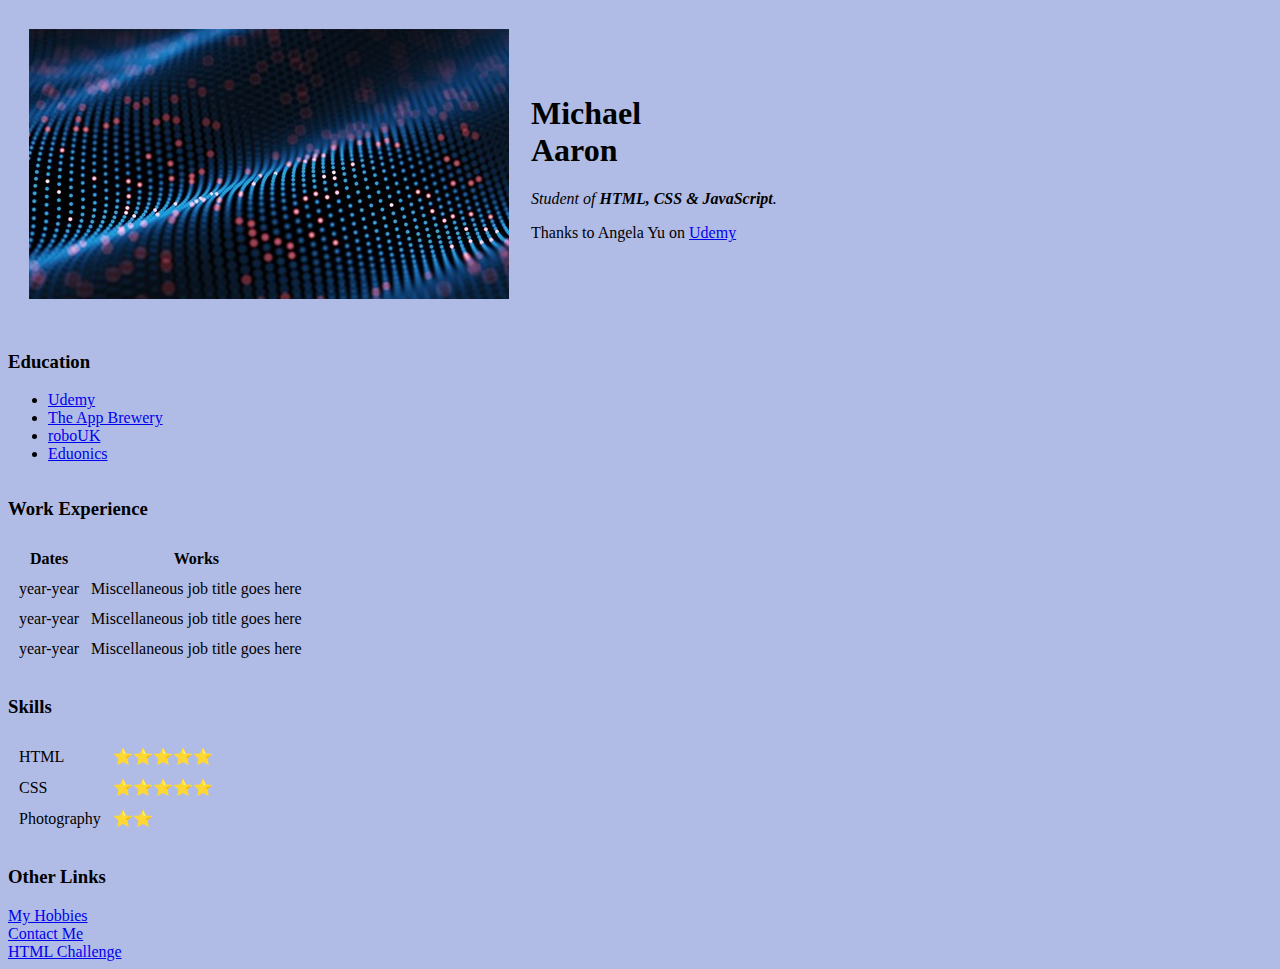
==== index.html @ dcc04e4c "Update index.html" ====
<!DOCTYPE html>
<html lang="en">

<head>
  <meta charset="UTF-8" />
  <meta http-equiv="X-UA-Compatible" content="IE=edge" />
  <meta name="viewport" content="width=device-width, initial-scale=1.0" />
  <meta name="description" content="Personal Web Site" />
  <meta name="keywords" content="HTML, CSS, JavaScript" />
  <meta name="author" content="Michael Aaron" />

  <link rel="icon" href="favicon.ico" type="image/x-icon">


  <!-- Below made my favico.ico not show on my website -- 
    
  <link rel="apple-touch-icon" sizes="180x180" href="/apple-touch-icon.png">
  <link rel="icon" type="image/png" sizes="32x32" href="/favicon-32x32.png">
  <link rel="icon" type="image/png" sizes="16x16" href="/favicon-16x16.png">
  <link rel="manifest" href="site.webmanifest"> -->

  <title>Michael - Personal Site</title>

  <style>

    body {
      background-color: #B1BCE6;
    }

    hr {
      background-color: white;
      border-style: none;
    }
  </style>
</head>

<body>
  <table cellspacing="20">
    <tr>
      <td><img id="image-01" src="images/tech-cloud-computing-16_9.jpg"></td>
      <td>
        <h1>Michael<br>Aaron</h1>
        <p><em>Student of <strong>HTML, CSS & JavaScript</strong>.</em></p>
        <p>Thanks to Angela Yu on <a href="http://www.udemy.com">Udemy</a></p>
      </td>
    </tr>
  </table>

  <hr>

  <h3>Education</h3>
  <ul>
    <li><a href="https://www.udemy.com">Udemy</a></li>
    <li><a href="https://www.appbrewery.com">The App Brewery</a></li>
    <li><a href="https://www.robouk.com">roboUK</a></li>
    <li><a href="https://www.eduonix.com">Eduonics</a></li>
  </ul>

  <hr>

  <h3>Work Experience</h3>
  <table cellspacing="10"><!-- table - open -->
    <thead><!-- Table Head - Open -->
      <tr><!-- Table Row - Open -->
        <th>Dates</th><!-- Table Cell Head -->
        <th>Works</th>
      </tr><!-- Table Row - close -->
    </thead><!-- table row - close -->
    <tbody><!-- table body - open -->
      <tr>
        <td>year-year</td><!-- table - data -->
        <td>Miscellaneous job title goes here</td>
      </tr>
      <tr>
        <td>year-year</td>
        <td>Miscellaneous job title goes here</td>
      </tr>
        <tr>
          <td>year-year</td>
          <td>Miscellaneous job title goes here</td>
        </tr>
    </tbody>
    <tfoot>

    </tfoot>
  </table><!-- table - close -->

    <hr>

  <h3>Skills</h3>
  <table cellspacing="10">
    <tbody>
      <tr>
        <td>HTML</td>
        <td>⭐⭐⭐⭐⭐</td>
      </tr>
      <tr>
        <td>CSS</td>
        <td>⭐⭐⭐⭐⭐</td>
      </tr>
      <tr>
        <td>Photography</td>
        <td>⭐⭐</td>
      </tr>
    </tbody>
  </table>

  <hr>

  <h3>Other Links</h3>
  <a href="hobbies.html">My Hobbies</a><br>
  <a href="contact.html">Contact Me</a><br>
  <a href="challenge.html">HTML Challenge</a>
</body>

</html>
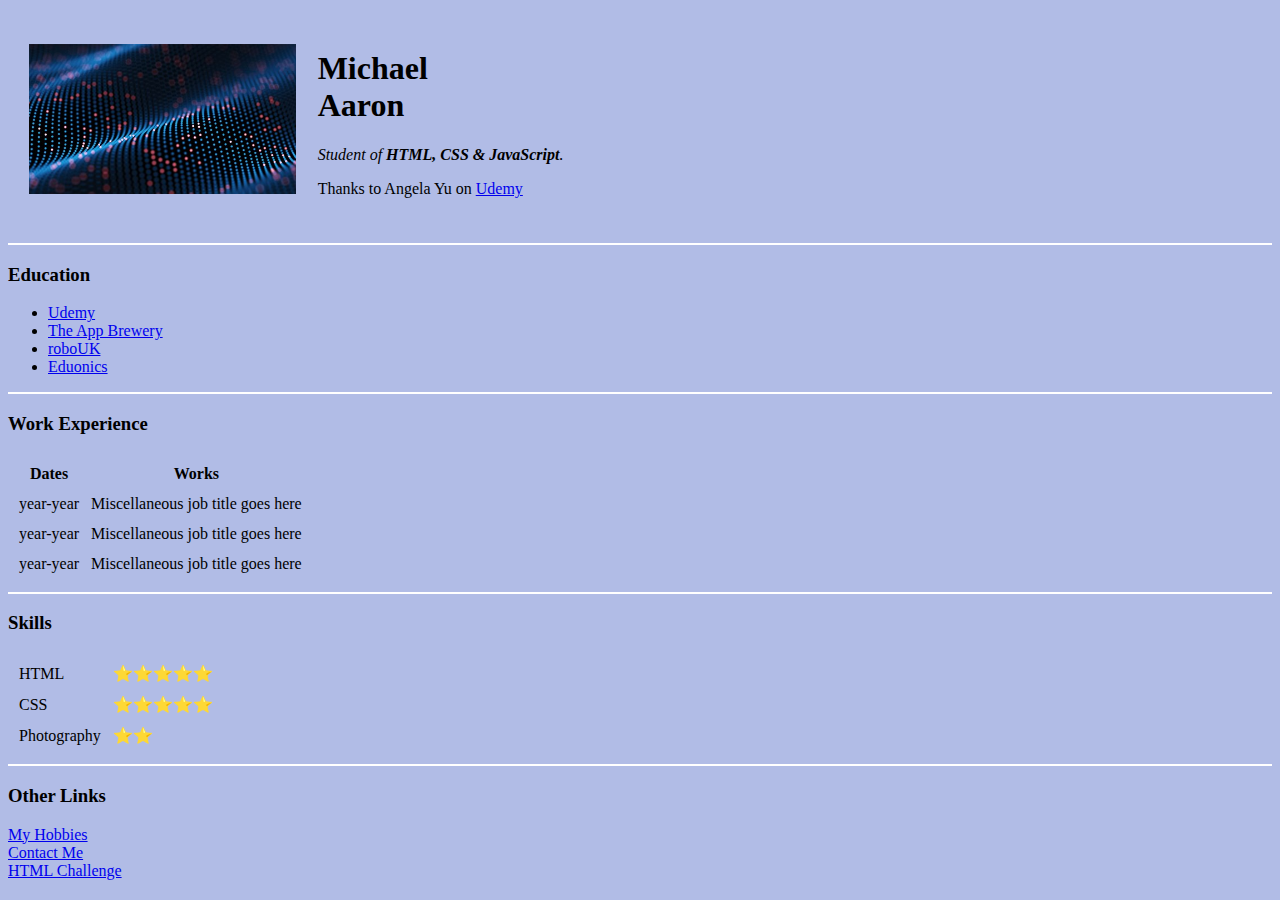
==== commit f90dfb41: "Update index.html" ====
--- a/index.html
+++ b/index.html
@@ -30,6 +30,11 @@
     hr {
       background-color: white;
       border-style: none;
+      height: 2px;
+    }
+
+    img {
+      height: 150px;
     }
   </style>
 </head>
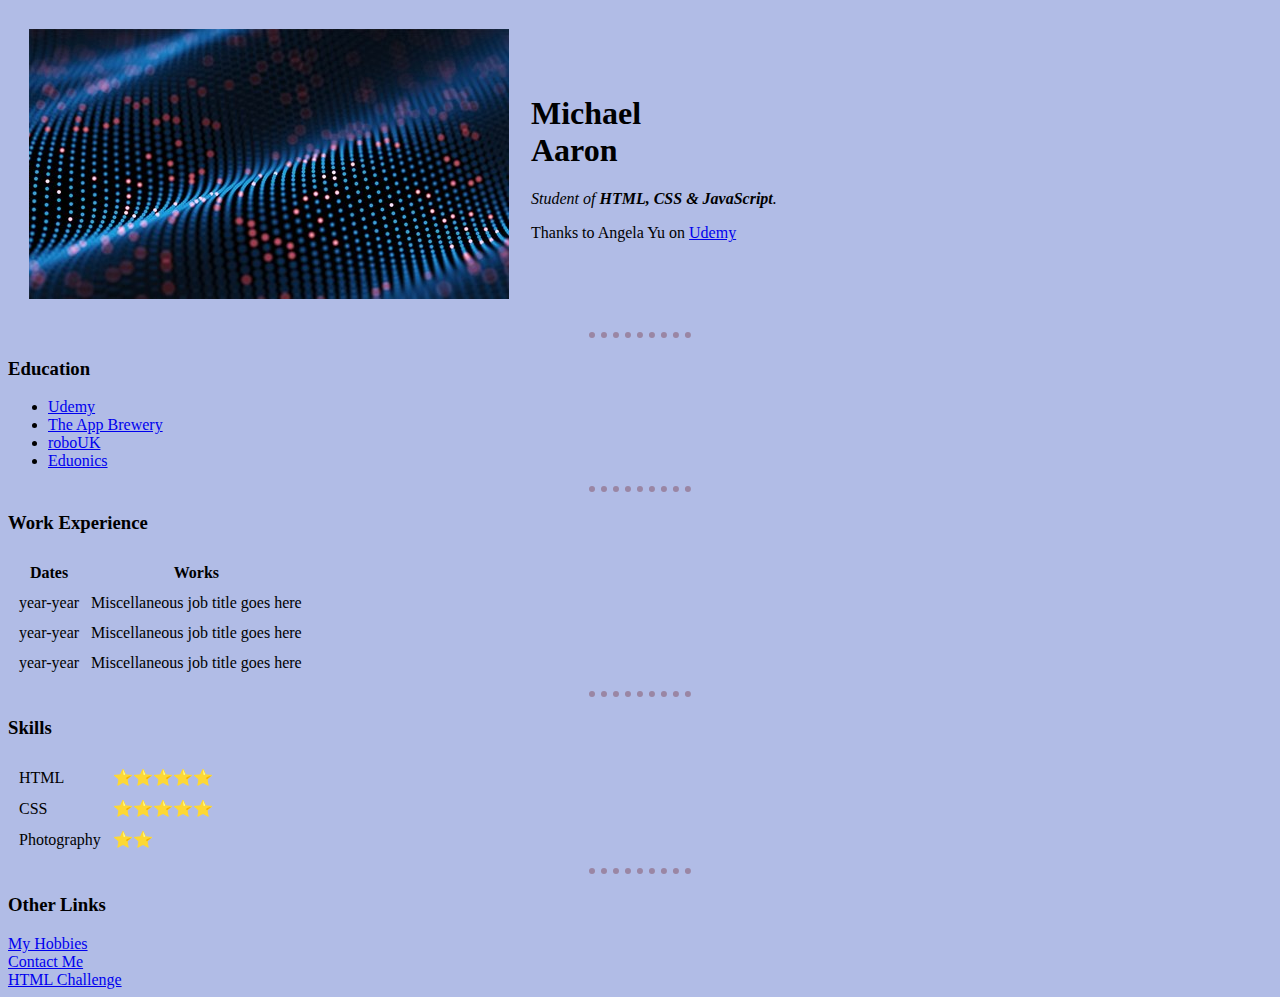
==== commit 464fd171: "Update index.html" ====
--- a/index.html
+++ b/index.html
@@ -28,14 +28,16 @@
     }
 
     hr {
-      background-color: white;
-      border-style: none;
-      height: 2px;
+      border-color: #9A86A4;
+      border-top-style: dotted;
+      border-bottom-style: none;
+      border-left-style: none;
+      border-right-style: none;
+      border-width: 6px;
+      height: 1px;
+      width: 8%;
     }
 
-    img {
-      height: 150px;
-    }
   </style>
 </head>
 
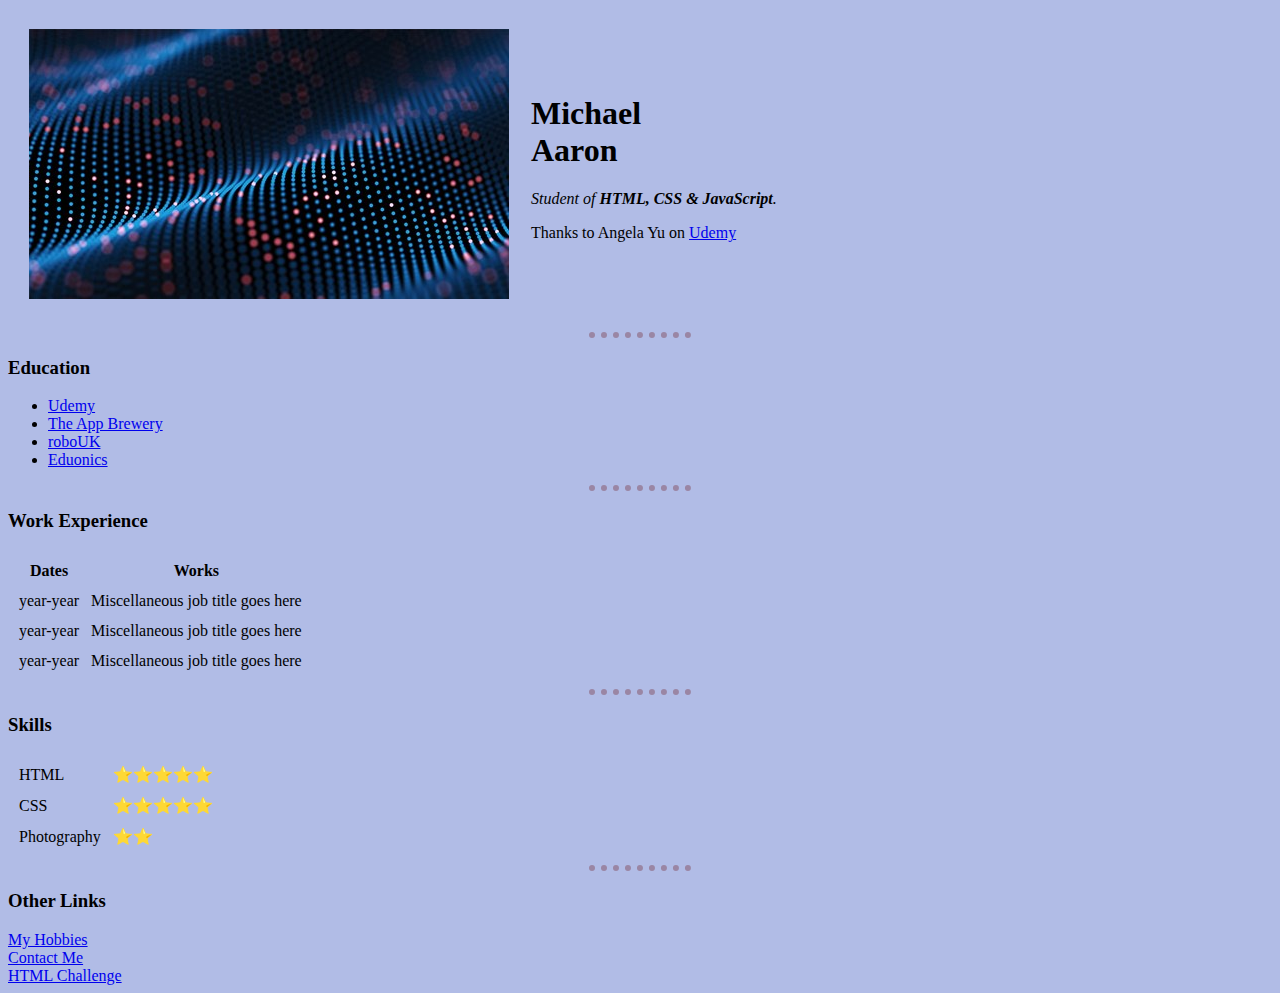
==== commit 87cf3ddf: "new updates" ====
--- a/index.html
+++ b/index.html
@@ -34,7 +34,6 @@
       border-left-style: none;
       border-right-style: none;
       border-width: 6px;
-      height: 1px;
       width: 8%;
     }
 
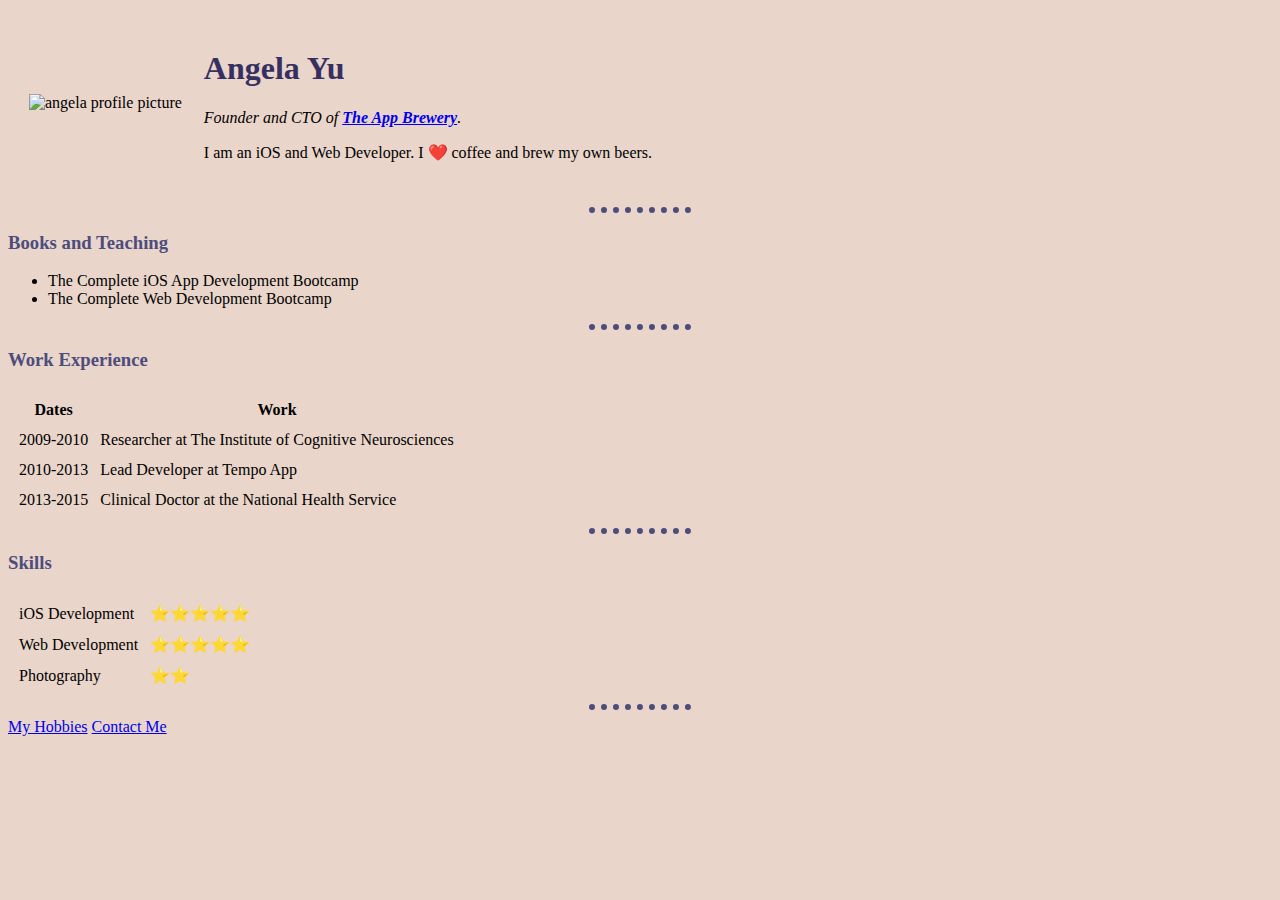
==== commit 1a503154: "Update index.html" ====
--- a/index.html
+++ b/index.html
@@ -1,122 +1,72 @@
 <!DOCTYPE html>
-<html lang="en">
+<html>
 
 <head>
-  <meta charset="UTF-8" />
-  <meta http-equiv="X-UA-Compatible" content="IE=edge" />
-  <meta name="viewport" content="width=device-width, initial-scale=1.0" />
-  <meta name="description" content="Personal Web Site" />
-  <meta name="keywords" content="HTML, CSS, JavaScript" />
-  <meta name="author" content="Michael Aaron" />
-
-  <link rel="icon" href="favicon.ico" type="image/x-icon">
-
-
-  <!-- Below made my favico.ico not show on my website -- 
-    
-  <link rel="apple-touch-icon" sizes="180x180" href="/apple-touch-icon.png">
-  <link rel="icon" type="image/png" sizes="32x32" href="/favicon-32x32.png">
-  <link rel="icon" type="image/png" sizes="16x16" href="/favicon-16x16.png">
-  <link rel="manifest" href="site.webmanifest"> -->
-
-  <title>Michael - Personal Site</title>
-
-  <style>
-
-    body {
-      background-color: #B1BCE6;
-    }
-
-    hr {
-      border-color: #9A86A4;
-      border-top-style: dotted;
-      border-bottom-style: none;
-      border-left-style: none;
-      border-right-style: none;
-      border-width: 6px;
-      width: 8%;
-    }
-
-  </style>
+  <meta charset="utf-8">
+  <title>Angela's Personal Site</title>
+  <link rel="stylesheet" href="css/styles.css">
 </head>
 
 <body>
   <table cellspacing="20">
     <tr>
-      <td><img id="image-01" src="images/tech-cloud-computing-16_9.jpg"></td>
+      <td><img src="images/angela.png" alt="angela profile picture"></td>
       <td>
-        <h1>Michael<br>Aaron</h1>
-        <p><em>Student of <strong>HTML, CSS & JavaScript</strong>.</em></p>
-        <p>Thanks to Angela Yu on <a href="http://www.udemy.com">Udemy</a></p>
+        <h1>Angela Yu</h1>
+        <p><em>Founder and CTO of <strong><a href="https://www.appbrewery.co/">The App Brewery</a></strong>.</em></p>
+        <p>I am an iOS and Web Developer. I ❤️ coffee and brew my own beers.</p>
       </td>
     </tr>
   </table>
-
   <hr>
-
-  <h3>Education</h3>
+  <h3>Books and Teaching</h3>
   <ul>
-    <li><a href="https://www.udemy.com">Udemy</a></li>
-    <li><a href="https://www.appbrewery.com">The App Brewery</a></li>
-    <li><a href="https://www.robouk.com">roboUK</a></li>
-    <li><a href="https://www.eduonix.com">Eduonics</a></li>
+    <li>The Complete iOS App Development Bootcamp</li>
+    <li>The Complete Web Development Bootcamp</li>
   </ul>
-
   <hr>
-
   <h3>Work Experience</h3>
-  <table cellspacing="10"><!-- table - open -->
-    <thead><!-- Table Head - Open -->
-      <tr><!-- Table Row - Open -->
-        <th>Dates</th><!-- Table Cell Head -->
-        <th>Works</th>
-      </tr><!-- Table Row - close -->
-    </thead><!-- table row - close -->
-    <tbody><!-- table body - open -->
+  <table cellspacing="10">
+    <thead>
       <tr>
-        <td>year-year</td><!-- table - data -->
-        <td>Miscellaneous job title goes here</td>
+        <th>Dates</th>
+        <th>Work</th>
+      </tr>
+    </thead>
+    <tbody>
+      <tr>
+        <td>2009-2010</td>
+        <td>Researcher at The Institute of Cognitive Neurosciences</td>
       </tr>
       <tr>
-        <td>year-year</td>
-        <td>Miscellaneous job title goes here</td>
-      </tr>
-        <tr>
-          <td>year-year</td>
-          <td>Miscellaneous job title goes here</td>
-        </tr>
-    </tbody>
-    <tfoot>
-
-    </tfoot>
-  </table><!-- table - close -->
-
-    <hr>
-
-  <h3>Skills</h3>
-  <table cellspacing="10">
-    <tbody>
-      <tr>
-        <td>HTML</td>
-        <td>⭐⭐⭐⭐⭐</td>
+        <td>2010-2013</td>
+        <td>Lead Developer at Tempo App</td>
       </tr>
       <tr>
-        <td>CSS</td>
-        <td>⭐⭐⭐⭐⭐</td>
-      </tr>
-      <tr>
-        <td>Photography</td>
-        <td>⭐⭐</td>
+        <td>2013-2015</td>
+        <td>Clinical Doctor at the National Health Service</td>
       </tr>
     </tbody>
   </table>
-
   <hr>
-
-  <h3>Other Links</h3>
-  <a href="hobbies.html">My Hobbies</a><br>
-  <a href="contact.html">Contact Me</a><br>
-  <a href="challenge.html">HTML Challenge</a>
+  <h3>Skills</h3>
+  <table cellspacing="10">
+    <tr>
+      <td>iOS Development</td>
+      <td>⭐️⭐️⭐️⭐️⭐️</td>
+    </tr>
+    <tr>
+      <td>Web Development</td>
+      <td>⭐️⭐️⭐️⭐️⭐️</td>
+    </tr>
+    <tr>
+      <td>Photography</td>
+      <td>⭐️⭐️</td>
+    </tr>
+  </table>
+  <hr>
+  <a href="hobbies.html">My Hobbies</a>
+  <a href="contact-me.html">Contact Me</a>
 </body>
 
 </html>--- a/css/styles.css
+++ b/css/styles.css
@@ -0,0 +1,23 @@
+
+body {
+  background-color: #E9D5CA;
+}
+
+h1 {
+  color: #363062;
+}
+
+h3 {
+  color: #4D4C7D;
+}
+
+hr {
+  border-color: #4D4C7D;
+  border-top-style: dotted;
+  border-bottom-style: none;
+  border-left-style: none;
+  border-right-style: none;
+  border-width: 6px;
+  width: 8%;
+}
+
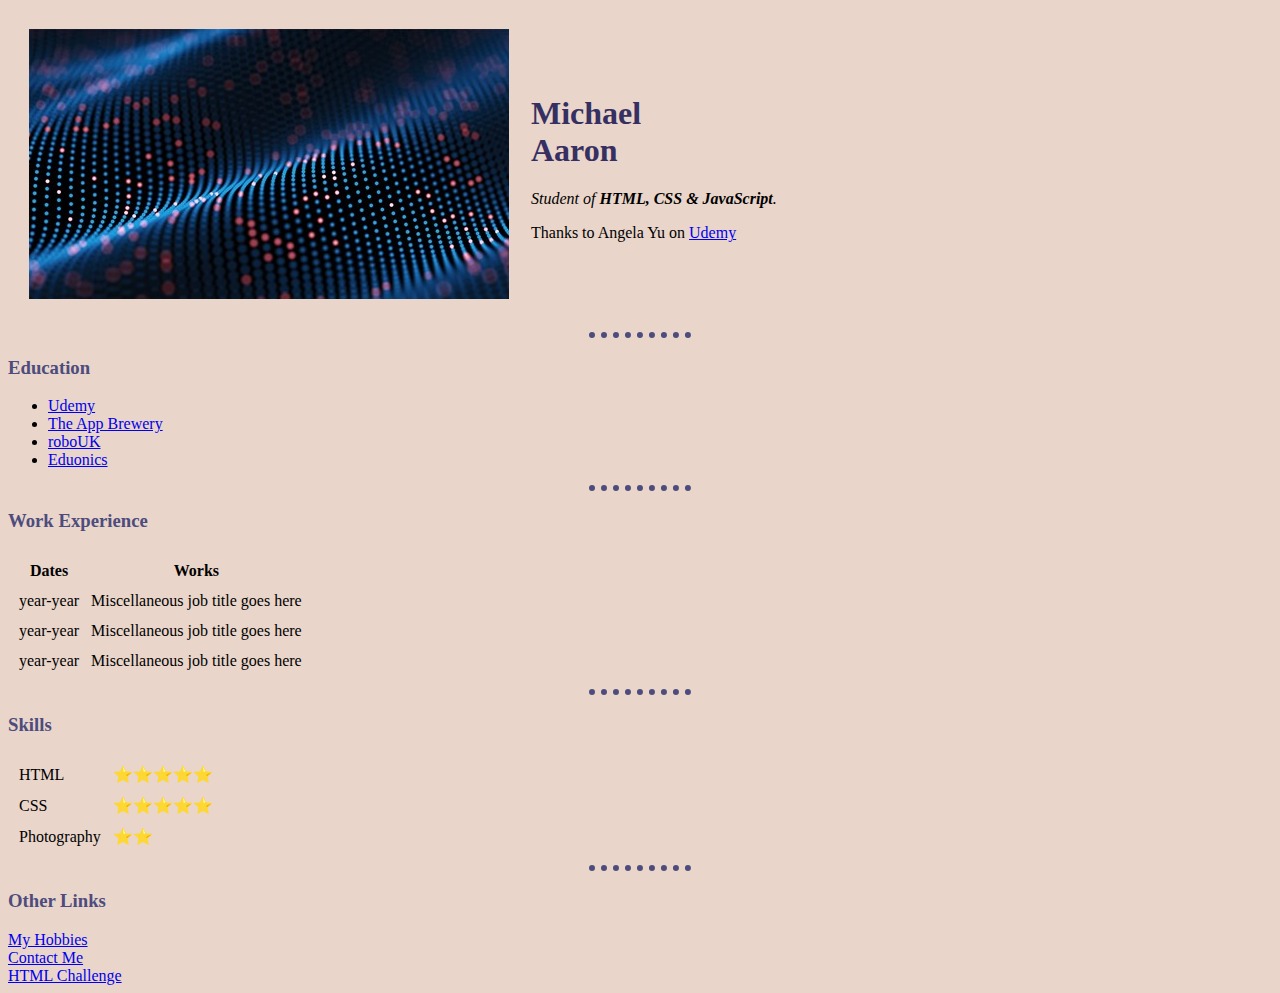
==== commit 36ae6de7: "Update index.html" ====
--- a/index.html
+++ b/index.html
@@ -1,72 +1,107 @@
 <!DOCTYPE html>
-<html>
+<html lang="en">
 
 <head>
-  <meta charset="utf-8">
-  <title>Angela's Personal Site</title>
+  <meta charset="UTF-8" />
+  <meta http-equiv="X-UA-Compatible" content="IE=edge" />
+  <meta name="viewport" content="width=device-width, initial-scale=1.0" />
+  <meta name="description" content="Personal Web Site" />
+  <meta name="keywords" content="HTML, CSS, JavaScript" />
+  <meta name="author" content="Michael Aaron" />
+
+  <link rel="icon" href="favicon.ico" type="image/x-icon">
+
+
+  <!-- Below made my favico.ico not show on my website -- 
+    
+  <link rel="apple-touch-icon" sizes="180x180" href="/apple-touch-icon.png">
+  <link rel="icon" type="image/png" sizes="32x32" href="/favicon-32x32.png">
+  <link rel="icon" type="image/png" sizes="16x16" href="/favicon-16x16.png">
+  <link rel="manifest" href="site.webmanifest"> -->
+
+  <title>Michael - Personal Site</title>
+
   <link rel="stylesheet" href="css/styles.css">
+
 </head>
 
 <body>
   <table cellspacing="20">
     <tr>
-      <td><img src="images/angela.png" alt="angela profile picture"></td>
+      <td><img id="image-01" src="images/tech-cloud-computing-16_9.jpg"></td>
       <td>
-        <h1>Angela Yu</h1>
-        <p><em>Founder and CTO of <strong><a href="https://www.appbrewery.co/">The App Brewery</a></strong>.</em></p>
-        <p>I am an iOS and Web Developer. I ❤️ coffee and brew my own beers.</p>
+        <h1>Michael<br>Aaron</h1>
+        <p><em>Student of <strong>HTML, CSS & JavaScript</strong>.</em></p>
+        <p>Thanks to Angela Yu on <a href="http://www.udemy.com">Udemy</a></p>
       </td>
     </tr>
   </table>
+
   <hr>
-  <h3>Books and Teaching</h3>
+
+  <h3>Education</h3>
   <ul>
-    <li>The Complete iOS App Development Bootcamp</li>
-    <li>The Complete Web Development Bootcamp</li>
+    <li><a href="https://www.udemy.com">Udemy</a></li>
+    <li><a href="https://www.appbrewery.com">The App Brewery</a></li>
+    <li><a href="https://www.robouk.com">roboUK</a></li>
+    <li><a href="https://www.eduonix.com">Eduonics</a></li>
   </ul>
+
   <hr>
+
   <h3>Work Experience</h3>
+  <table cellspacing="10"><!-- table - open -->
+    <thead><!-- Table Head - Open -->
+      <tr><!-- Table Row - Open -->
+        <th>Dates</th><!-- Table Cell Head -->
+        <th>Works</th>
+      </tr><!-- Table Row - close -->
+    </thead><!-- table row - close -->
+    <tbody><!-- table body - open -->
+      <tr>
+        <td>year-year</td><!-- table - data -->
+        <td>Miscellaneous job title goes here</td>
+      </tr>
+      <tr>
+        <td>year-year</td>
+        <td>Miscellaneous job title goes here</td>
+      </tr>
+        <tr>
+          <td>year-year</td>
+          <td>Miscellaneous job title goes here</td>
+        </tr>
+    </tbody>
+    <tfoot>
+
+    </tfoot>
+  </table><!-- table - close -->
+
+    <hr>
+
+  <h3>Skills</h3>
   <table cellspacing="10">
-    <thead>
-      <tr>
-        <th>Dates</th>
-        <th>Work</th>
-      </tr>
-    </thead>
     <tbody>
       <tr>
-        <td>2009-2010</td>
-        <td>Researcher at The Institute of Cognitive Neurosciences</td>
+        <td>HTML</td>
+        <td>⭐⭐⭐⭐⭐</td>
       </tr>
       <tr>
-        <td>2010-2013</td>
-        <td>Lead Developer at Tempo App</td>
+        <td>CSS</td>
+        <td>⭐⭐⭐⭐⭐</td>
       </tr>
       <tr>
-        <td>2013-2015</td>
-        <td>Clinical Doctor at the National Health Service</td>
+        <td>Photography</td>
+        <td>⭐⭐</td>
       </tr>
     </tbody>
   </table>
+
   <hr>
-  <h3>Skills</h3>
-  <table cellspacing="10">
-    <tr>
-      <td>iOS Development</td>
-      <td>⭐️⭐️⭐️⭐️⭐️</td>
-    </tr>
-    <tr>
-      <td>Web Development</td>
-      <td>⭐️⭐️⭐️⭐️⭐️</td>
-    </tr>
-    <tr>
-      <td>Photography</td>
-      <td>⭐️⭐️</td>
-    </tr>
-  </table>
-  <hr>
-  <a href="hobbies.html">My Hobbies</a>
-  <a href="contact-me.html">Contact Me</a>
+
+  <h3>Other Links</h3>
+  <a href="hobbies.html">My Hobbies</a><br>
+  <a href="contact.html">Contact Me</a><br>
+  <a href="challenge.html">HTML Challenge</a>
 </body>
 
 </html>